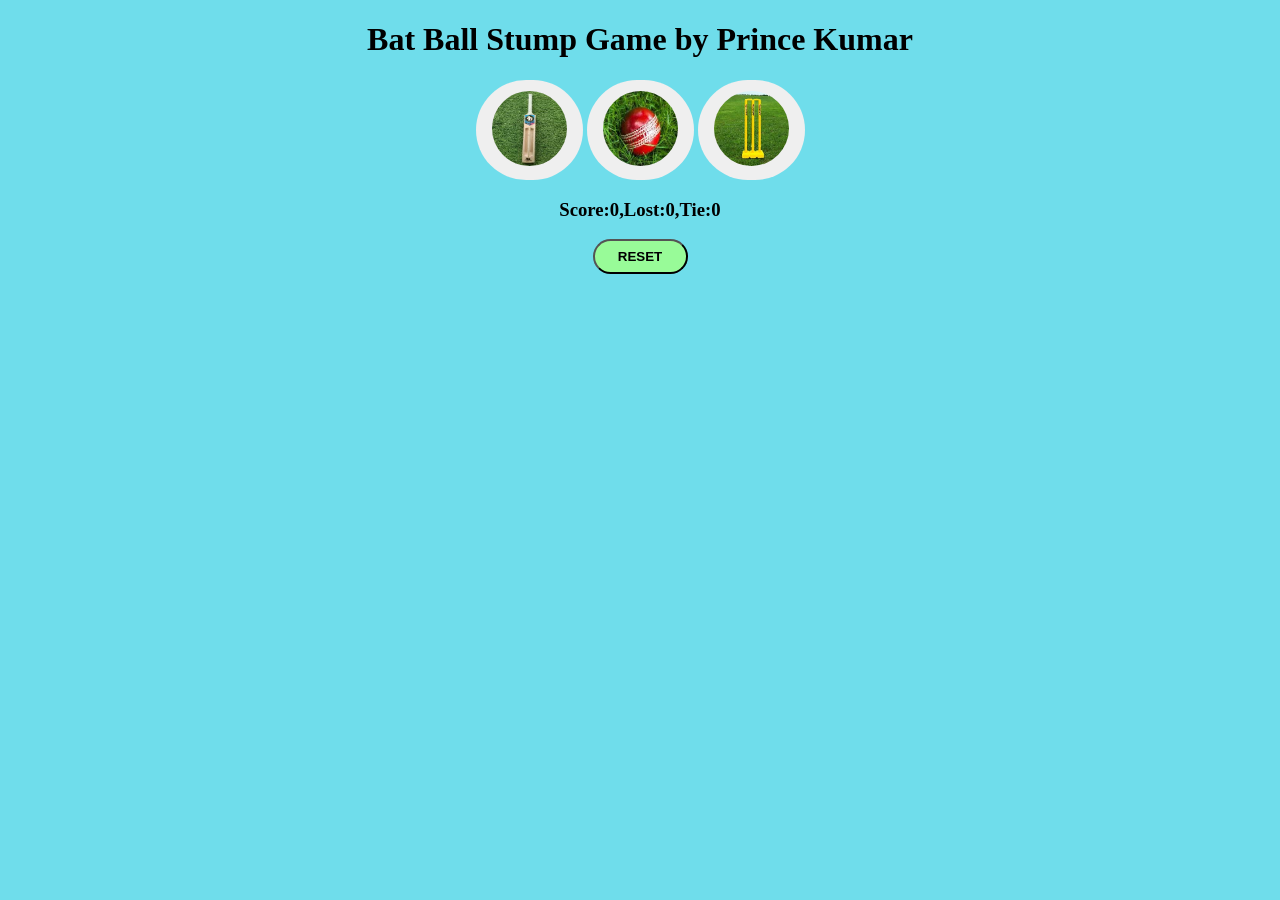
==== index.html @ beff845d "Rename Cricket.html to index.html" ====
<!DOCTYPE html>
<html lang="en">
<head>
    <meta charset="UTF-8">
    <meta name="viewport" content="width=device-width, initial-scale=1.0">
    <title>Cricker Game</title>
</head>
<link rel="stylesheet" href="Cricket.css">
<body>
   <h1>Bat Ball Stump Game by Prince Kumar</h1> 
   <button class="Choice-buton"  onclick="
      let computerChoice = generateComputerChoice();
      let resultMsg = getResult('Bat',computerChoice);
      showResult('Bat',computerChoice,resultMsg);
      "><img src="2 Images/bat.jpeg" alt="" class="Choice-image" ></button>

   <button class="Choice-buton"  onclick="
      computerChoice = generateComputerChoice();
      resultMsg = getResult('Ball',computerChoice);
      showResult('Ball',computerChoice,resultMsg);
      "><img src="2 Images/ball.jpeg" alt="" class="Choice-image" ></button>
   
   <button class="Choice-buton"  onclick="
      computerChoice = generateComputerChoice();
      resultMsg = getResult('stump',computerChoice);
      showResult('stump',computerChoice,resultMsg);
      "><img src="2 Images/stump.jpeg" alt="" class="Choice-image" ></button>

      <h3 id="user-move"></h3>
      <h3 id="computer-move"></h3>
      <h3 id="result"></h3>
      <h3 id="score"></h3>

      <button  onclick="localStorage.clear()
      resetScore();
      " class="reset-choice">Reset</button>


   <script>
    let scoreStr = localStorage.getItem('score');
    let score;
    resetScore(scoreStr);
    
      function resetScore(scoreStr) {
        score = scoreStr ? JSON.parse(scoreStr) : {
        win:0,
        lost:0,
        tie:0,
       };

       score.displayScore = function (){
          return ` Score:${score.win},Lost:${score.lost},Tie:${score.tie}`;
        };

        showResult();

       }

    function generateComputerChoice(){
        //This will generate random number between 0 & 3.
      let randomNumber =Math.random() * 3;
      if (randomNumber > 0 && randomNumber <= 1)
      {
      return 'Bat';
      // console.log('computer choice is bat');
      } 
      else if (randomNumber > 1 && randomNumber <= 2)
      {
        return'Ball';
      // console.log('computer choice is Ball');
      } else {
        return 'stump';
      // console.log('computer choice is stump');
      } 
      return computerChoice;
      } 


      function getResult(userMove,computerMove){
      if (userMove === 'Bat'){
        if (computerMove==='Ball'){
          score.win++;
          return'user won' 
        }else if (computerMove==='Bat'){
          score.tie++;
          return`it's a tie` 
        } else{ score.lost++;
          return'computer won' 
        } 
        }
      else if (userMove === 'Ball'){
        if (computerMove ==='Ball'){
          score.tie++;
          return`it's a tie` 
        }else if (computerMove ==='Bat'){
          score.lost++;
          return 'computer won'
        } else{ score.win++;
          return' user won' 
        } 
        }
      else {
        if (computerMove ==='Ball'){
          score.lost++;
          return'computer won'
        }else if (computerMove ==='Bat'){
          score.win++;
          return'user won'
        } else{
          score.tie++;
          return`it's a tie` 
        } 
        }
      }


      function showResult(userMove,computerMove,result){
        localStorage.setItem('score',JSON.stringify(score));

        document.querySelector('#user-move').innerText = 
          userMove !== undefined ? `you have chosen ${userMove}` : '';

        document.querySelector('#computer-move').innerText = 
          computerMove !== undefined ?`computer choice is ${computerMove} `: '';

        document.querySelector('#result').innerText = 
           result || '';

        document.querySelector('#score').innerText = score.displayScore();

      }
   </script>
</body>
</html>
---- Cricket.css ----
body {
    text-align: center; 
    background-color: rgb(111, 221, 235);
  }
  .Choice-buton{
     border: none;
     border-radius: 50px;
  }
  .Choice-image{
     height: 75px;
     width: 75px;
     margin: 10px;
     border: none;
     border-radius: 50px;
     cursor: pointer;
  }
  .reset-choice{
     height: 35px;
     width: 95px;
     text-transform: uppercase;
     border-radius: 50px;
     background-color: palegreen;
     font-weight: 700;
  }
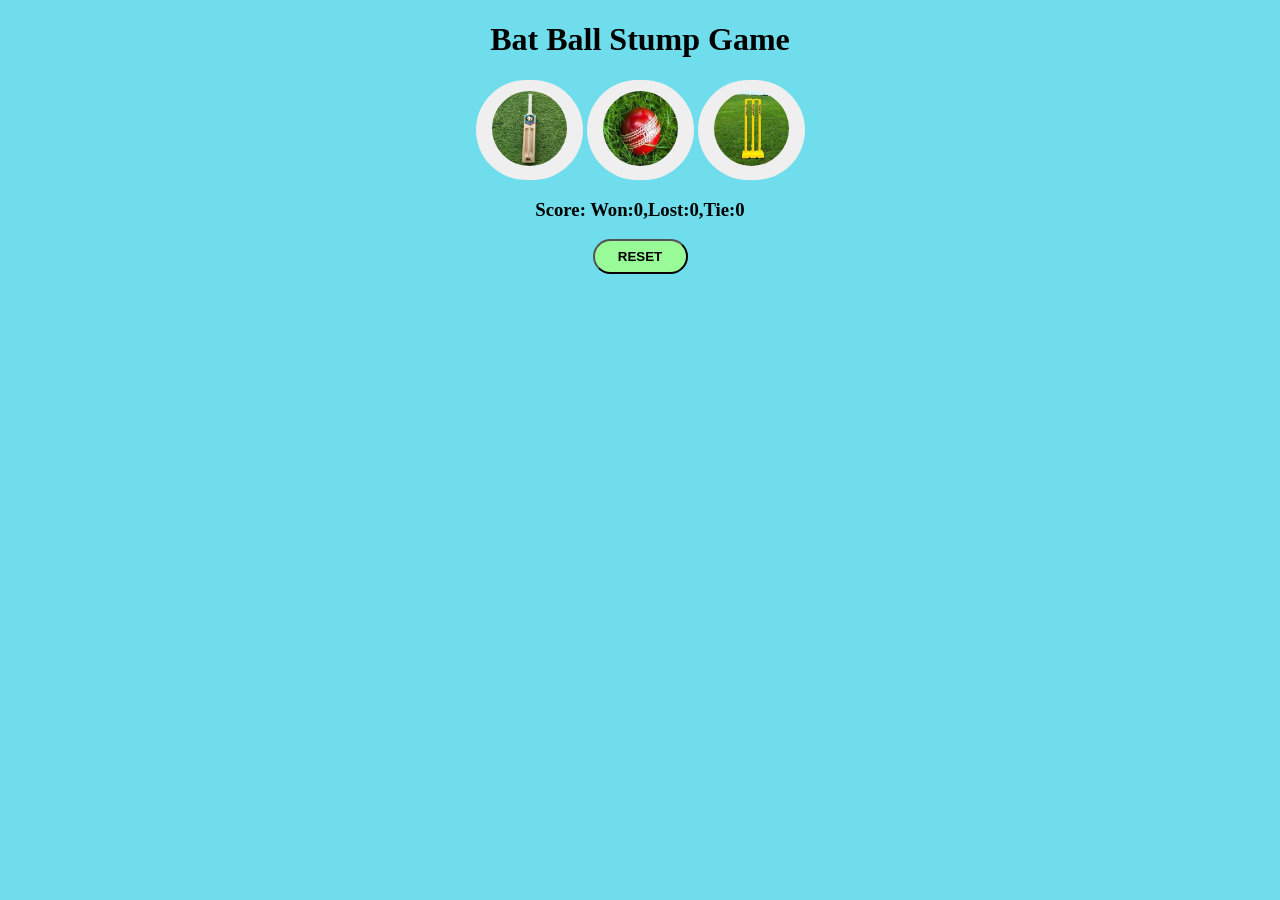
==== commit 9bd02a3e: "Add files via upload Add Won and Score button functionality" ====
--- a/index.html
+++ b/index.html
@@ -7,7 +7,7 @@
 </head>
 <link rel="stylesheet" href="Cricket.css">
 <body>
-   <h1>Bat Ball Stump Game by Prince Kumar</h1> 
+   <h1>Bat Ball Stump Game</h1> 
    <button class="Choice-buton"  onclick="
       let computerChoice = generateComputerChoice();
       let resultMsg = getResult('Bat',computerChoice);
@@ -49,7 +49,7 @@
        };
 
        score.displayScore = function (){
-          return ` Score:${score.win},Lost:${score.lost},Tie:${score.tie}`;
+          return ` Score: Won:${score.win},Lost:${score.lost},Tie:${score.tie}`;
         };
 
         showResult();
@@ -131,4 +131,4 @@
       }
    </script>
 </body>
-</html>
+</html>
